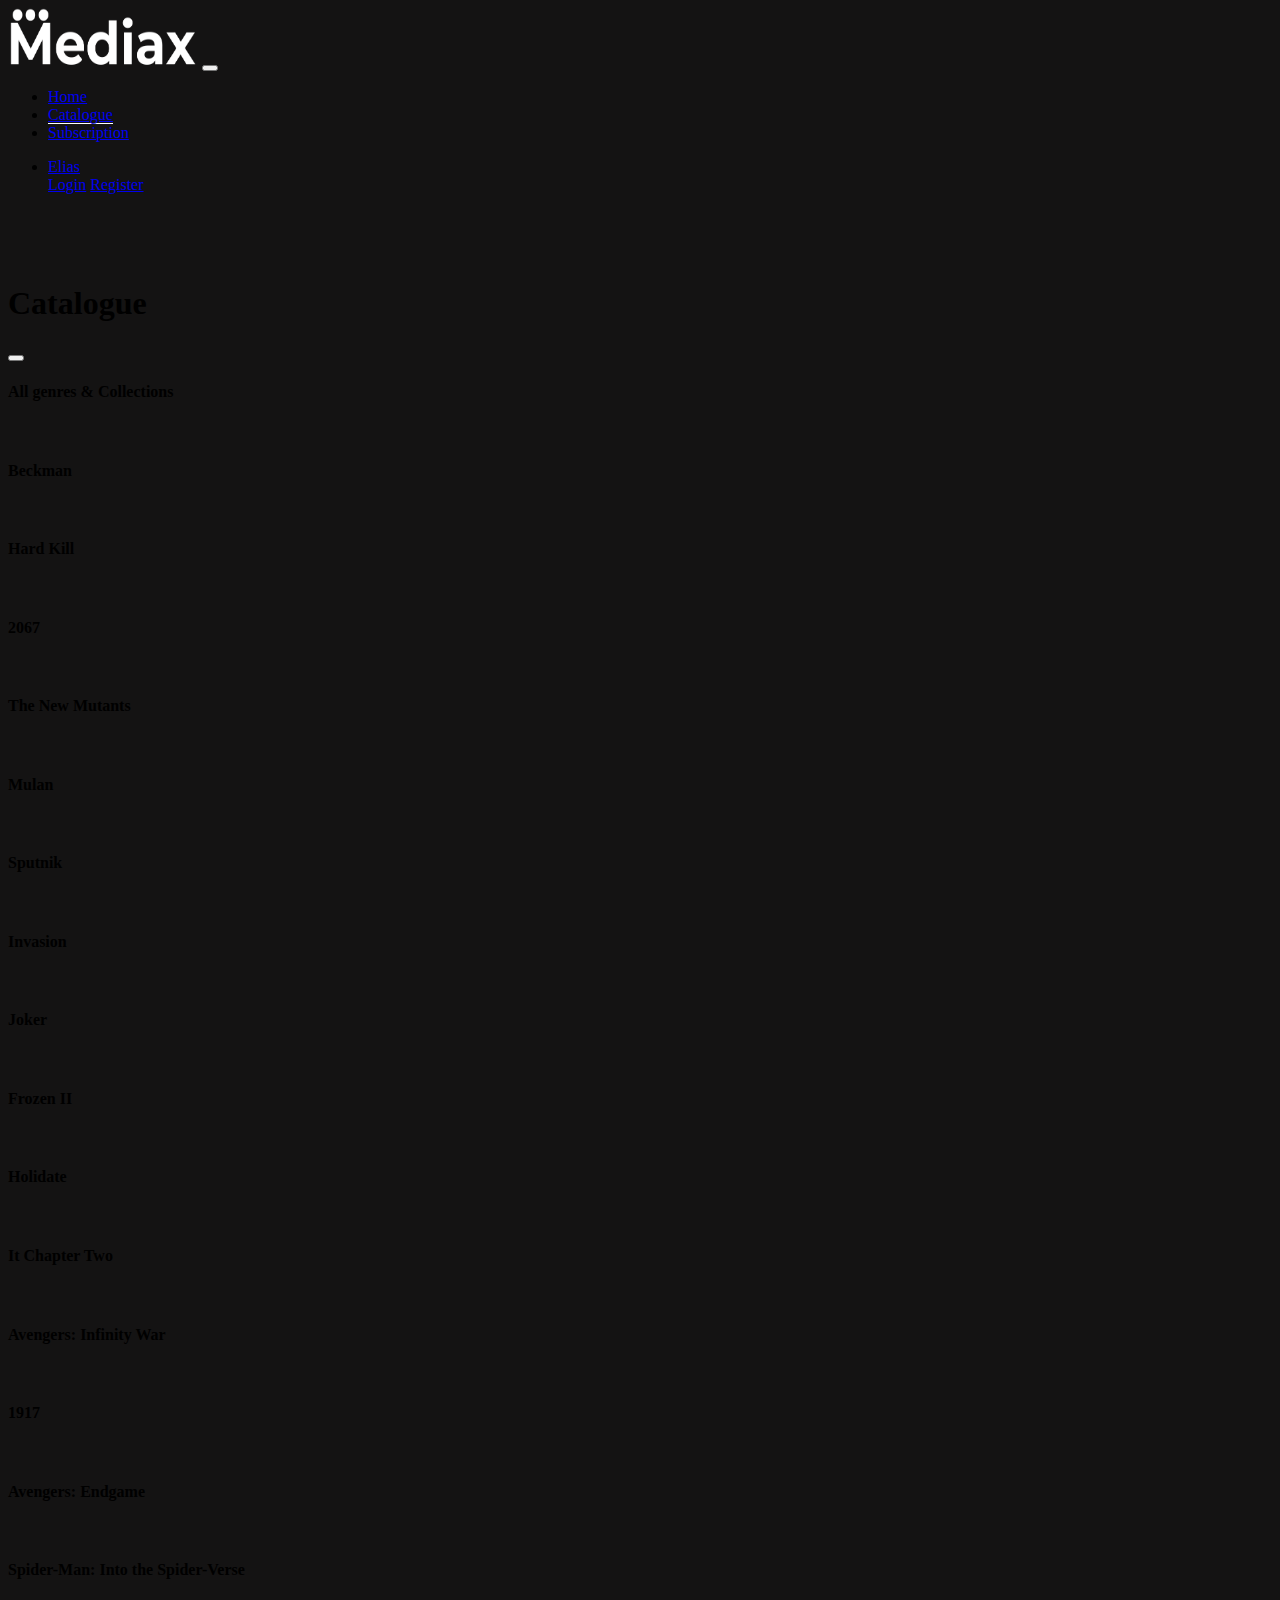
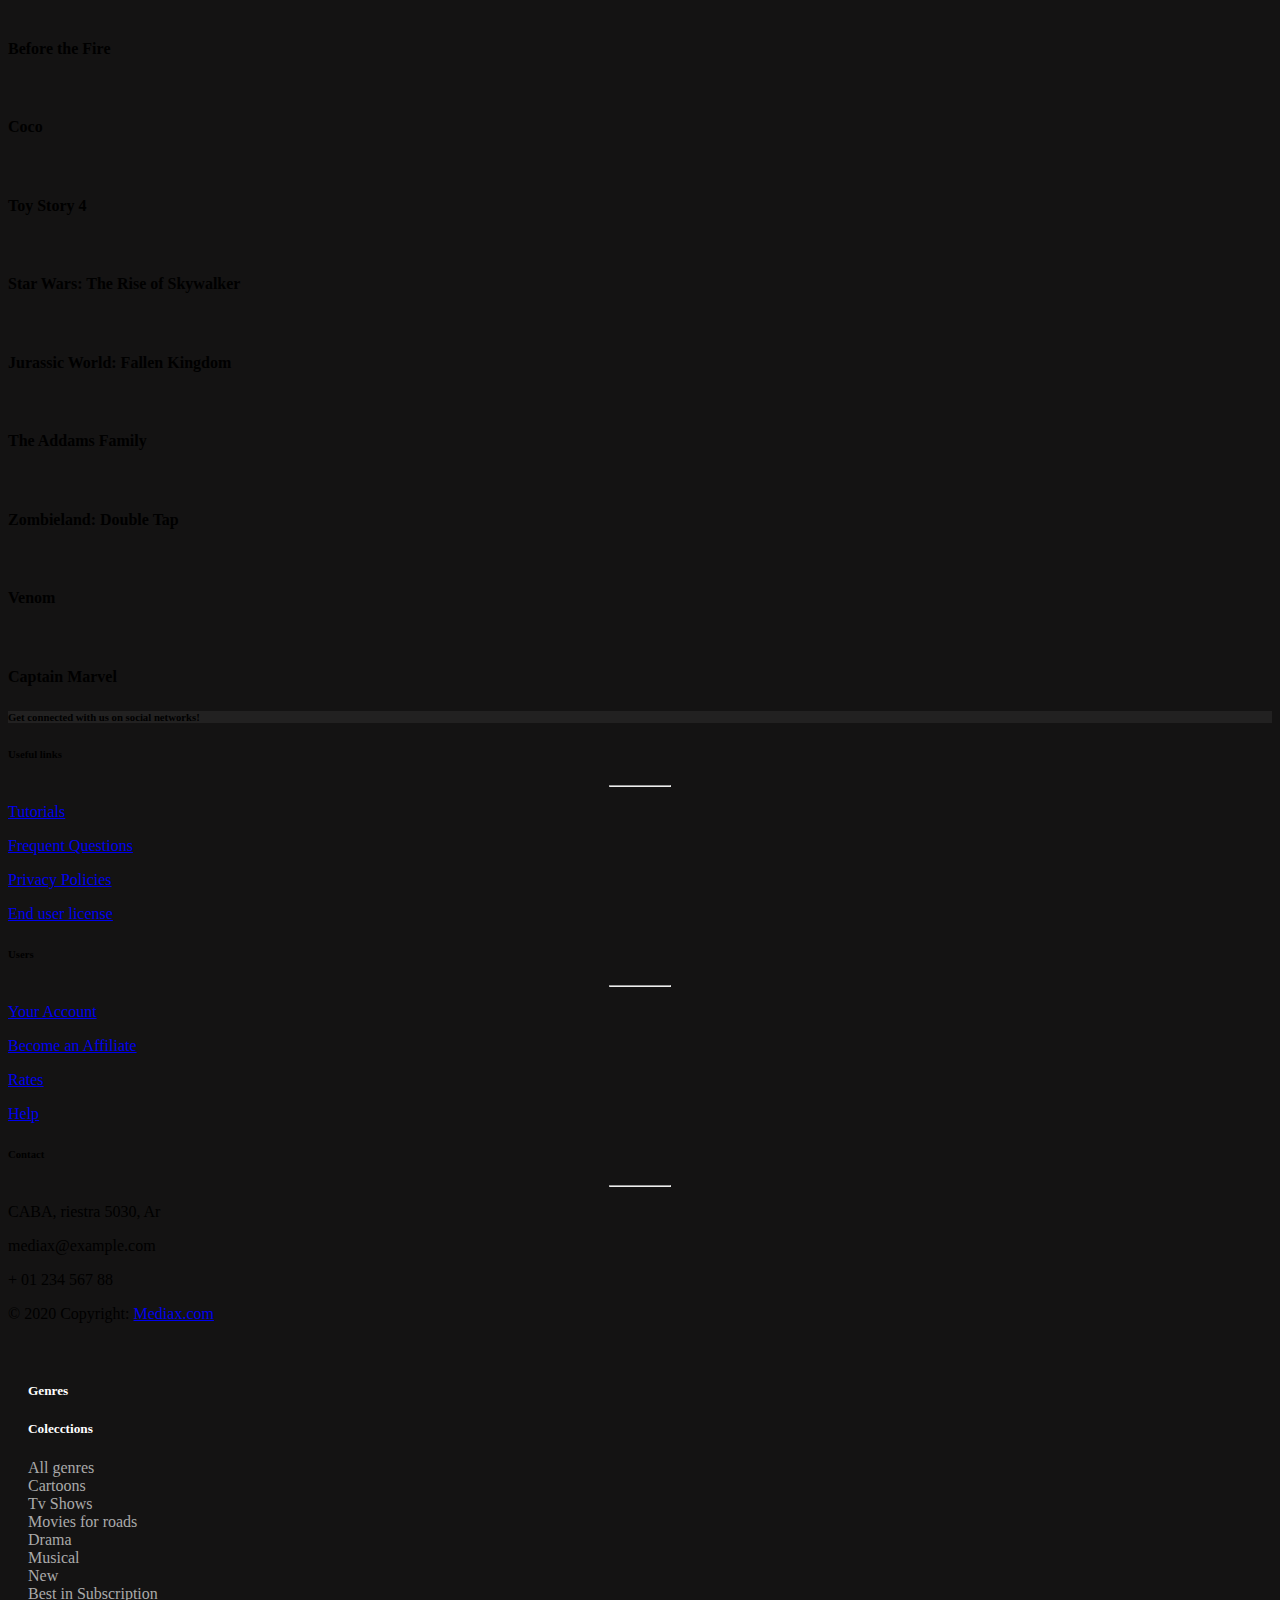
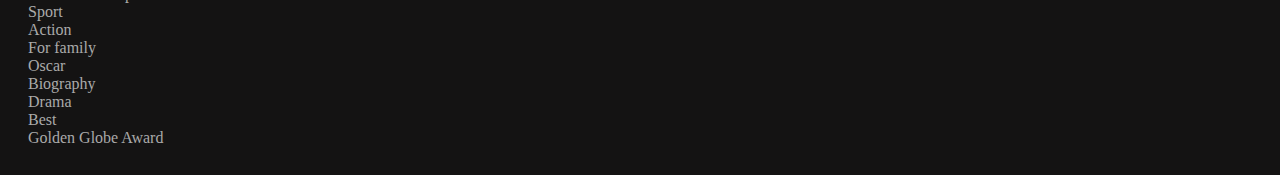
==== pages/catalogue.html @ 776b1a73 "se agrego media querys a catalogue y subscription" ====
<!DOCTYPE html>
<html lang="en">

<head>
    <meta charset="UTF-8">
    <meta name="viewport" content="width=device-width, initial-scale=1.0">
    <!-- Bootstrap CSS -->
    <link rel="stylesheet" href="https://cdn.jsdelivr.net/npm/bootstrap@4.5.3/dist/css/bootstrap.min.css"
        integrity="sha384-TX8t27EcRE3e/ihU7zmQxVncDAy5uIKz4rEkgIXeMed4M0jlfIDPvg6uqKI2xXr2" crossorigin="anonymous">
    <!-- Fonts awesome -->
    <script src="https://kit.fontawesome.com/988e5a86ee.js" crossorigin="anonymous"></script>
    <link rel="stylesheet" href="https://use.fontawesome.com/releases/v5.3.1/css/all.css"
        integrity="sha384-mzrmE5qonljUremFsqc01SB46JvROS7bZs3IO2EmfFsd15uHvIt+Y8vEf7N7fWAU" crossorigin="anonymous">
    <!-- Pushbar CSS -->
    <link rel="stylesheet" href="https://cdn.jsdelivr.net/npm/pushbar.js@1.0.0/src/pushbar.min.css">
    <!-- Mi CSS -->
    <link rel="stylesheet" href="../css/main.css">

    <title>Catalogue</title>
</head>

<body class="body--color">
    <header>
        <div class="container-fluid padding-0">
            <div class="row ">
                <div class="col-12">
                    <nav class="navbar navbar-expand-lg navbar-dark bg-dark nav--color">
                        <a class="navbar-brand" href="#"><img src="../img/Logo_Mediax_new.png" width="190" height="60"
                                class="d-inline-block align-top" alt="" loading="lazy"></a>
                        <button class="navbar-toggler" type="button" data-toggle="collapse"
                            data-target="#navbarSupportedContent" aria-controls="navbarSupportedContent"
                            aria-expanded="false" aria-label="Toggle navigation">
                            <span class="navbar-toggler-icon"></span>
                        </button>

                        <div class="collapse navbar-collapse" id="navbarSupportedContent">
                            <ul class="navbar-nav mr-auto">
                                <li class="nav-item ">
                                    <a class="nav-link" href="../index.html">Home </a>
                                </li>
                                <li class="nav-item active">
                                    <a class="nav-link" href="../pages/catalogue.html">Catalogue</a>
                                </li>
                                <li class="nav-item ">
                                    <a class="nav-link" href="../pages/subscription.html">Subscription</a>
                                </li>
                            </ul>
                            <ul class="navbar-nav mr-right">
                                <li class="nav-item dropdown">
                                    <a class="nav-link dropdown-toggle" href="#" id="navbarDropdown" role="button"
                                        data-toggle="dropdown" aria-haspopup="true" aria-expanded="false">
                                        Elias
                                    </a>
                                    <div class="dropdown-menu" aria-labelledby="navbarDropdown">
                                        <a class="dropdown-item" href="../pages/login.html">Login</a>
                                        <a class="dropdown-item" href="../pages/register.html">Register</a>
                                </li>
                            </ul>
                            <form class="form-inline my-2 my-lg-0 searchBs">
                                <input class="form-control mr-sm-2" type="search" placeholder="Search"
                                    aria-label="Search">
                                <button class="btn btn-outline-success my-2 my-sm-0" type="submit">Search</button>
                            </form>
                            <div class=" mySearchBox">
                                <form action="">
                                    <input type="search">
                                    <i class="fa fa-search"> </i>
                                </form>
                            </div>
                        </div>
                    </nav>
                </div>
            </div>
        </div>
    </header>
    <div class="container-fluid mt-5">
        <div class="row">
            <div class="col-12">
                <h1 class="text-white mb-4 font-weight-bolder">
                    Catalogue
                </h1>
            </div>  
        </div>
        <div class="row mb-2">
            <div class="col-12 ">
                <div class="col-6 d-flex">
                    <div>
                      <button data-pushbar-target="pushbar-menu" class="btn-menu"><i class="fas fa-bars"></i></button>
                    </div>
                    <h4 class="text-white ml-3">All genres & Collections</h4>
                </div>
            </div>
        </div>
        <div class="row ml-4 mr-4">
            <div class="col-12 col-sm-6 col-md-4 col-lg-4 col-xl-2 pl-0 pr-1">
                <div class="card Catalogue__image--BackgroundColor">
                    <img src="https://image.tmdb.org/t/p/original/7WKIOXJa2JjHygE8Yta3uaCv6GC.jpg" class="card-img " alt="">
                    <div class="card-img-overlay d-flex align-content-end flex-wrap text-white font-weight-bolder blackGradient__subcription">
                        <h4 class="card-text">Beckman</h4>
                      </div>
                </div>   
            </div>
            <div class="col-12 col-sm-6 col-md-4 col-lg-4 col-xl-2 pl-0 pr-1">
                <div class="card Catalogue__image--BackgroundColor">
                    <img src="https://image.tmdb.org/t/p/original/86L8wqGMDbwURPni2t7FQ0nDjsH.jpg" class="card-img" alt="">
                    <div class="card-img-overlay d-flex align-content-end flex-wrap text-white font-weight-bolder blackGradient__subcription">
                        <h4 class="card-text">Hard Kill</h4>
                      </div>
                </div>   
            </div>
            <div class="col-12 col-sm-6 col-md-4 col-lg-4 col-xl-2 pl-0 pr-1">
                <div class="card Catalogue__image--BackgroundColor">
                    <img src="https://image.tmdb.org/t/p/original/5UkzNSOK561c2QRy2Zr4AkADzLT.jpg" class="card-img" alt="">
                    <div class="card-img-overlay d-flex align-content-end flex-wrap text-white font-weight-bolder blackGradient__subcription">
                        <h4 class="card-text">2067</h4>
                      </div>
                </div>   
            </div>
            <div class="col-12 col-sm-6 col-md-4 col-lg-4 col-xl-2 pl-0 pr-1">
                <div class="card Catalogue__image--BackgroundColor">
                    <img src="https://image.tmdb.org/t/p/original/2AFZyra0Ddwl2oBDhClvD1qSIL6.jpg" class="card-img" alt="">
                    <div class="card-img-overlay d-flex align-content-end flex-wrap text-white font-weight-bolder blackGradient__subcription">
                        <h4 class="card-text">The New Mutants</h4>
                      </div>
                </div>   
            </div>
            <div class="col-12 col-sm-6 col-md-4 col-lg-4 col-xl-2 pl-0 pr-1">
                <div class="card Catalogue__image--BackgroundColor">
                    <img src="https://image.tmdb.org/t/p/original/zMrk2G3XsnfYKiIp1NEfdtvDyBH.jpg" class="card-img" alt="">
                    <div class="card-img-overlay d-flex align-content-end flex-wrap text-white font-weight-bolder blackGradient__subcription">
                        <h4 class="card-text">Mulan</h4>
                      </div>
                </div>   
            </div>
            <div class="col-12 col-sm-6 col-md-4 col-lg-4 col-xl-2 pl-0 pr-1">
                <div class="card Catalogue__image--BackgroundColor">
                    <img src="https://image.tmdb.org/t/p/original/j9uiJPliO5q6xeBO1Buaeqs2qr0.jpg" class="card-img" alt="">
                    <div class="card-img-overlay d-flex align-content-end flex-wrap text-white font-weight-bolder blackGradient__subcription">
                        <h4 class="card-text">Sputnik</h4>
                      </div>
                </div>   
            </div>  
        </div>
        <div class="row mt-1 ml-4 mr-4">
            <div class="col-12 col-sm-6 col-md-4 col-lg-4 col-xl-2 pl-0 pr-1 ">
                <div class="card Catalogue__image--BackgroundColor">
                    <img src="https://image.tmdb.org/t/p/original/sizHX5VbwlBihaathTQHVGk1jdi.jpg" class="card-img " alt="">
                    <div class="card-img-overlay d-flex align-content-end flex-wrap text-white font-weight-bolder blackGradient__subcription">
                        <h4 class="card-text">Invasion</h4>
                      </div>
                </div>   
            </div>
            <div class="col-12 col-sm-6 col-md-4 col-lg-4 col-xl-2 pl-0 pr-1">
                <div class="card Catalogue__image--BackgroundColor">
                    <img src="https://image.tmdb.org/t/p/original/hw1CwteUFGjcWXwjGhKk8UJpWeA.jpg" class="card-img" alt="">
                    <div class="card-img-overlay d-flex align-content-end flex-wrap text-white font-weight-bolder blackGradient__subcription">
                        <h4 class="card-text">Joker</h4>
                      </div>
                </div>   
            </div>
            <div class="col-12 col-sm-6 col-md-4 col-lg-4 col-xl-2 pl-0 pr-1">
                <div class="card Catalogue__image--BackgroundColor">
                    <img src="https://image.tmdb.org/t/p/original/pNbmSYUtMd542OATplZIdtSWKyz.jpg" class="card-img" alt="">
                    <div class="card-img-overlay d-flex align-content-end flex-wrap text-white font-weight-bolder blackGradient__subcription">
                        <h4 class="card-text">Frozen II</h4>
                      </div>
                </div>   
            </div>
            <div class="col-12 col-sm-6 col-md-4 col-lg-4 col-xl-2 pl-0 pr-1">
                <div class="card Catalogue__image--BackgroundColor">
                    <img src="https://image.tmdb.org/t/p/original/8veOfB9RbSzFki0Rq3IQIGsFfhC.jpg" class="card-img" alt="">
                    <div class="card-img-overlay d-flex align-content-end flex-wrap text-white font-weight-bolder blackGradient__subcription">
                        <h4 class="card-text">Holidate</h4>
                      </div>
                </div>   
            </div>
            <div class="col-12 col-sm-6 col-md-4 col-lg-4 col-xl-2 pl-0 pr-1">
                <div class="card Catalogue__image--BackgroundColor">
                    <img src="https://image.tmdb.org/t/p/original/8moTOzunF7p40oR5XhlDvJckOSW.jpg" class="card-img" alt="">
                    <div class="card-img-overlay d-flex align-content-end flex-wrap text-white font-weight-bolder blackGradient__subcription">
                        <h4 class="card-text">It Chapter Two</h4>
                      </div>
                </div>   
            </div>
            <div class="col-12 col-sm-6 col-md-4 col-lg-4 col-xl-2 pl-0 pr-1">
                <div class="card Catalogue__image--BackgroundColor">
                    <img src="https://image.tmdb.org/t/p/original/lmZFxXgJE3vgrciwuDib0N8CfQo.jpg" class="card-img" alt="">
                    <div class="card-img-overlay d-flex align-content-end flex-wrap text-white font-weight-bolder blackGradient__subcription">
                        <h4 class="card-text">Avengers: Infinity War</h4>
                      </div>
                </div>   
            </div>  
        </div>
        <div class="row mt-1 ml-4 mr-4">
            <div class="col-12 col-sm-6 col-md-4 col-lg-4 col-xl-2 pl-0 pr-1 ">
                <div class="card Catalogue__image--BackgroundColor">
                    <img src="https://image.tmdb.org/t/p/original/2WgieNR1tGHlpJUsolbVzbUbE1O.jpg" class="card-img " alt="">
                    <div class="card-img-overlay d-flex align-content-end flex-wrap text-white font-weight-bolder blackGradient__subcription">
                        <h4 class="card-text">1917</h4>
                      </div>
                </div>   
            </div>
            <div class="col-12 col-sm-6 col-md-4 col-lg-4 col-xl-2 pl-0 pr-1">
                <div class="card Catalogue__image--BackgroundColor">
                    <img src="https://image.tmdb.org/t/p/original/orjiB3oUIsyz60hoEqkiGpy5CeO.jpg" class="card-img" alt="">
                    <div class="card-img-overlay d-flex align-content-end flex-wrap text-white font-weight-bolder blackGradient__subcription">
                        <h4 class="card-text">Avengers: Endgame</h4>
                      </div>
                </div>   
            </div>
            <div class="col-12 col-sm-6 col-md-4 col-lg-4 col-xl-2 pl-0 pr-1">
                <div class="card Catalogue__image--BackgroundColor">
                    <img src="https://image.tmdb.org/t/p/original/aUVCJ0HkcJIBrTJYPnTXta8h9Co.jpg" class="card-img" alt="">
                    <div class="card-img-overlay d-flex align-content-end flex-wrap text-white font-weight-bolder blackGradient__subcription">
                        <h4 class="card-text">Spider-Man: Into the Spider-Verse</h4>
                      </div>
                </div>   
            </div>
            <div class="col-12 col-sm-6 col-md-4 col-lg-4 col-xl-2 pl-0 pr-1">
                <div class="card Catalogue__image--BackgroundColor">
                    <img src="https://image.tmdb.org/t/p/original/rq9kv233eEKnYfe8r5fi8SP5T7e.jpg" class="card-img" alt="">
                    <div class="card-img-overlay d-flex align-content-end flex-wrap text-white font-weight-bolder blackGradient__subcription">
                        <h4 class="card-text">Before the Fire</h4>
                      </div>
                </div>   
            </div>
            <div class="col-12 col-sm-6 col-md-4 col-lg-4 col-xl-2 pl-0 pr-1">
                <div class="card Catalogue__image--BackgroundColor">
                    <img src="https://image.tmdb.org/t/p/original/pDUsu66LTidULuDQWlj3yOquNtL.jpg" class="card-img" alt="">
                    <div class="card-img-overlay d-flex align-content-end flex-wrap text-white font-weight-bolder blackGradient__subcription">
                        <h4 class="card-text">Coco</h4>
                      </div>
                </div>   
            </div>
            <div class="col-12 col-sm-6 col-md-4 col-lg-4 col-xl-2 pl-0 pr-1">
                <div class="card Catalogue__image--BackgroundColor">
                    <img src="https://image.tmdb.org/t/p/original/m67smI1IIMmYzCl9axvKNULVKLr.jpg" class="card-img" alt="">
                    <div class="card-img-overlay d-flex align-content-end flex-wrap text-white font-weight-bolder blackGradient__subcription">
                        <h4 class="card-text">Toy Story 4</h4>
                      </div>
                </div>   
            </div>  
        </div>
        <div class="row mt-1 ml-4 mr-4">
            <div class="col-12 col-sm-6 col-md-4 col-lg-4 col-xl-2 pl-0 pr-1 ">
                <div class="card Catalogue__image--BackgroundColor">
                    <img src="https://image.tmdb.org/t/p/original/jOzrELAzFxtMx2I4uDGHOotdfsS.jpg" class="card-img " alt="">
                    <div class="card-img-overlay d-flex align-content-end flex-wrap text-white font-weight-bolder blackGradient__subcription">
                        <h4 class="card-text">Star Wars: The Rise of Skywalker</h4>
                      </div>
                </div>   
            </div>
            <div class="col-12 col-sm-6 col-md-4 col-lg-4 col-xl-2 pl-0 pr-1">
                <div class="card Catalogue__image--BackgroundColor">
                    <img src="https://image.tmdb.org/t/p/original/3s9O5af2xWKWR5JzP2iJZpZeQQg.jpg" class="card-img" alt="">
                    <div class="card-img-overlay d-flex align-content-end flex-wrap text-white font-weight-bolder blackGradient__subcription">
                        <h4 class="card-text">Jurassic World: Fallen Kingdom</h4>
                      </div>
                </div>   
            </div>
            <div class="col-12 col-sm-6 col-md-4 col-lg-4 col-xl-2 pl-0 pr-1">
                <div class="card Catalogue__image--BackgroundColor">
                    <img src="https://image.tmdb.org/t/p/original/ur4NTeFGZmQ6Hz5uEkAMgPI3WRg.jpg" class="card-img" alt="">
                    <div class="card-img-overlay d-flex align-content-end flex-wrap text-white font-weight-bolder blackGradient__subcription">
                        <h4 class="card-text">The Addams Family</h4>
                      </div>
                </div>   
            </div>
            <div class="col-12 col-sm-6 col-md-4 col-lg-4 col-xl-2 pl-0 pr-1">
                <div class="card Catalogue__image--BackgroundColor">
                    <img src="https://image.tmdb.org/t/p/original/e7tMI0zVKJB2TS74TaBifIZIkCp.jpg" class="card-img" alt="">
                    <div class="card-img-overlay d-flex align-content-end flex-wrap text-white font-weight-bolder blackGradient__subcription">
                        <h4 class="card-text">Zombieland: Double Tap</h4>
                      </div>
                </div>   
            </div>
            <div class="col-12 col-sm-6 col-md-4 col-lg-4 col-xl-2 pl-0 pr-1">
                <div class="card Catalogue__image--BackgroundColor">
                    <img src="https://image.tmdb.org/t/p/original/VuukZLgaCrho2Ar8Scl9HtV3yD.jpg" class="card-img" alt="">
                    <div class="card-img-overlay d-flex align-content-end flex-wrap text-white font-weight-bolder blackGradient__subcription">
                        <h4 class="card-text">Venom</h4>
                      </div>
                </div>   
            </div>
            <div class="col-12 col-sm-6 col-md-4 col-lg-4 col-xl-2 pl-0 pr-1">
                <div class="card Catalogue__image--BackgroundColor">
                    <img src="https://image.tmdb.org/t/p/original/w2PMyoyLU22YvrGK3smVM9fW1jj.jpg" class="card-img" alt="">
                    <div class="card-img-overlay d-flex align-content-end flex-wrap text-white font-weight-bolder blackGradient__subcription">
                        <h4 class="card-text">Captain Marvel</h4>
                      </div>
                </div>   
            </div>  
        </div>   
    </div>

    <!-- Footer -->
  <footer class="page-footer mt-5">

    <div class="footer--backgroundColor">
      <div class="container">

        <!-- Grid row-->
        <div class="row py-4 d-flex align-items-center">

          <!-- Grid column -->
          <div class="col-md-6 col-lg-5 text-center text-md-left mb-4 mb-md-0">
            <h6 class="mb-0 text-white">Get connected with us on social networks!</h6>
          </div>
          <!-- Grid column -->

          <!-- Grid column -->
          <div class="col-md-6 col-lg-7 text-center text-md-right">
            <!-- Facebook -->
            <a class="fb-ic" href="http://www.facebook.com" target="_blank">
              <i class="fab fa-facebook-f mr-4 text-white redSocial__icon--widht"> </i>
            </a>
            <!-- Twitter -->
            <a class="tw-ic " href="#">
              <i class="fab fa-twitter mr-4 text-white redSocial__icon--widht"> </i>
            </a>
            <!-- Google +-->
            <a class="gplus-ic" href="#">
              <i class="fab fa-google-plus-g mr-4 text-white redSocial__icon--widht"> </i>
            </a>
            <!--Linkedin -->
            <a class="li-ic" href="#">
              <i class="fab fa-linkedin-in mr-4 text-white redSocial__icon--widht"> </i>
            </a>
            <!--Instagram-->
            <a class="ins-ic" href="#">
              <i class="fab fa-instagram text-white redSocial__icon--widht"> </i>
            </a>

          </div>
          <!-- Grid column -->

        </div>
        <!-- Grid row-->

      </div>
    </div>

    <!-- Footer Links -->
    <div class="container text-center text-md-left mt-5">

      <!-- Grid row -->
      <div class="row mt-3">

        <!-- Grid column -->
        <div class=" col-4 col-md-2 col-lg-2 col-xl-2 mx-auto mb-4">

          <!-- Links -->
          <h6 class="text-uppercase font-weight-bold text-white">Useful links</h6>
          <hr class="deep-purple accent-2 mb-4 mt-0 d-inline-block mx-auto" style="width: 60px;">
          <p>
            <a class="text-white" href="#!">Tutorials</a>
          </p>
          <p>
            <a class="text-white" href="#!">Frequent Questions</a>
          </p>
          <p>
            <a class="text-white" href="#!">Privacy Policies</a>
          </p>
          <p>
            <a class="text-white" href="#!">End user license</a>
          </p>

        </div>
        <!-- Grid column -->

        <!-- Grid column -->
        <div class=" col-4 col-md-3 col-lg-2 col-xl-2 mx-auto mb-4">

          <!-- Links -->
          <h6 class="text-uppercase font-weight-bold text-white">Users</h6>
          <hr class="deep-purple accent-2 mb-4 mt-0 d-inline-block mx-auto" style="width: 60px;">
          <p>
            <a class="text-white" href="#!">Your Account</a>
          </p>
          <p>
            <a class="text-white" href="#!">Become an Affiliate</a>
          </p>
          <p>
            <a class="text-white" href="#!">Rates</a>
          </p>
          <p>
            <a class="text-white" href="#!">Help</a>
          </p>

        </div>
        <!-- Grid column -->

        <!-- Grid column -->
        <div class=" col-4 col-md-4 col-lg-3 col-xl-3 mx-auto mb-md-0 mb-4">

          <!-- Links -->
          <h6 class="text-uppercase font-weight-bold text-white">Contact</h6>
          <hr class="deep-purple accent-2 mb-4 mt-0 d-inline-block mx-auto" style="width: 60px;">
          <p class="text-white">
            <i class="fas fa-home mr-3 "></i> CABA, riestra 5030, Ar</p>
          <p class="text-white">
            <i class="fas fa-envelope mr-3 "></i> mediax@<br>example.com</p>
          <p class="text-white">
            <i class="fas fa-phone mr-3 "></i> + 01 234 567 88</p>

        </div>
        <!-- Grid column -->

      </div>
      <!-- Grid row -->

    </div>
    <!-- Footer Links -->

    <!-- Copyright -->
    <div class="footer-copyright text-center py-3 text-white">© 2020 Copyright:
      <a href="#"> Mediax.com</a>
    </div>
    <!-- Copyright -->

  </footer>
  <!-- Footer -->


<!-- Pushbar: Menu -->
 <div  data-pushbar-id="pushbar-menu" class=" container pushbar pushbar-menu" data-pushbar-direction="left">
     <div class="row">
         <div class="col-12">
            <div class="btn-cerrar">
                <button data-pushbar-close> <i class="fas fa-times"></i></button>
            </div>
         </div>
     </div>
     <div class="row mt-5">
         <div class="col-6">
             <h5 class="font-weight-bold border-bottom">Genres</h5>
         </div>
         <div class="col-6">
             <h5 class="font-weight-bold border-bottom">Colecctions</h5>
         </div>
     </div>
     <div class="row mt-3">
         <div class="col-3"><a href="#">All genres</a></div>
         <div class="col-3"> <a href="#">Cartoons</a> </div>
         <div class="col-3"><a href="#">Tv Shows</a></div>
         <div class="col-3"><a href="#">Movies for roads</a></div>
     </div>
     <div class="row mt-3">
        <div class="col-3"><a href="#">Drama</a></div>
        <div class="col-3"><a href="#">Musical</a></div>
        <div class="col-3"><a href="#">New</a></div>
        <div class="col-3"><a href="#">Best in Subscription</a></div>
    </div>
    <div class="row mt-3">
        <div class="col-3"><a href="#">Sport</a></div>
        <div class="col-3"><a href="#">Action</a></div>
        <div class="col-3"><a href="#">For family</a></div>
        <div class="col-3"><a href="#">Oscar</a></div>
    </div>
    <div class="row mt-3">
        <div class="col-3"><a href="#"> Biography</a></div>
        <div class="col-3"><a href="#"> Drama</a></div>
        <div class="col-3"><a href="#"> Best</a></div>
        <div class="col-3"><a href="#"> Golden Globe Award</a></div>
    </div>   
    
      
 </div >





    <!-- JS Bootstrap -->
    <script src="https://code.jquery.com/jquery-3.5.1.slim.min.js"
        integrity="sha384-DfXdz2htPH0lsSSs5nCTpuj/zy4C+OGpamoFVy38MVBnE+IbbVYUew+OrCXaRkfj"
        crossorigin="anonymous"></script>
    <script src="https://cdn.jsdelivr.net/npm/bootstrap@4.5.3/dist/js/bootstrap.bundle.min.js"
        integrity="sha384-ho+j7jyWK8fNQe+A12Hb8AhRq26LrZ/JpcUGGOn+Y7RsweNrtN/tE3MoK7ZeZDyx"
        crossorigin="anonymous"></script>

    <!-- Pushbar JS -->
    <script src="https://cdn.jsdelivr.net/npm/pushbar.js@1.0.0/src/pushbar.min.js"></script>
    <script type="text/javascript">
        const pushbar = new Pushbar({
              blur:true,
              overlay:true,
            });
      </script>
</body>

</html>
---- css/main.css ----
.opacity-1 {
  opacity: 0;
}

.opacity-2 {
  opacity: 0.2;
}

.opacity-3 {
  opacity: 0.9;
}

.opacity-4 {
  opacity: 0.8;
}

.blackGradient {
  background-image: -webkit-gradient(linear, left top, left bottom, color-stop(20%, rgba(20, 19, 19, 0)), color-stop(85%, #141313));
  background-image: linear-gradient(180deg, rgba(20, 19, 19, 0) 20%, #141313 85%);
}

.blackGradient__subcription {
  background-image: -webkit-gradient(linear, left top, left bottom, color-stop(50%, rgba(20, 19, 19, 0)), color-stop(95%, #141313));
  background-image: linear-gradient(180deg, rgba(20, 19, 19, 0) 50%, #141313 95%);
}

.marginAuto {
  margin: auto;
}

.body--color {
  background-color: #141313;
  scroll-behavior: smooth;
}

.nav--color {
  background: #141313 !important;
}

.padding-0 {
  padding-right: 0px;
  padding-left: 0px;
}

.show > .nav-link,
.active > .nav-link,
.nav-link.show,
.nav-link.active {
  border-bottom: solid 1px #ffffff;
}

.redSocial__icon--widht {
  font-size: 1.5rem;
}

.searchBs {
  display: none;
}

.mySearchBox {
  display: block;
}

.searchBs {
  display: none;
}

.mySearchBox {
  display: block;
  margin-top: 40px;
}

.mySearchBox form {
  position: relative;
  top: 50%;
  left: 50%;
  -webkit-transform: translate(-50%, -50%);
          transform: translate(-50%, -50%);
  -webkit-transition: all 1s;
  transition: all 1s;
  width: 30px;
  height: 30px;
  -webkit-box-sizing: border-box;
          box-sizing: border-box;
  border-radius: 25px;
  padding: 5px;
}

.mySearchBox form input {
  position: absolute;
  top: 0;
  left: 0;
  width: 100%;
  height: 25px;
  line-height: 30px;
  outline: 0;
  border: 0;
  display: none;
  font-size: 1em;
  border-radius: 20px;
  padding: 0 20px;
}

.fa {
  -webkit-box-sizing: border-box;
          box-sizing: border-box;
  padding: 11px;
  width: 37.8px;
  height: 37.8px;
  position: absolute;
  top: -8px;
  right: -5px;
  border-radius: 50%;
  color: #ffffff;
  text-align: center;
  font-size: 1.2em;
  -webkit-transition: all 1s;
  transition: all 1s;
}

form:hover {
  width: 200px;
  cursor: pointer;
}

form:hover input {
  display: block;
}

form:hover .fa {
  background: #07051a;
  color: white;
  padding: 10px;
}

.buttonWatch {
  background: transparent;
  border: solid 1px;
  border-radius: 1.5em;
  padding: 0.4em 1.87em;
  color: #FFFFFF;
  cursor: pointer;
  -webkit-transition: .3s ease all;
  transition: .3s ease all;
  font-size: 1.12em;
}

.buttonPlay {
  background: #6c31e4;
  border: none;
  border-radius: 1.5em;
  padding: 0.4em 1.87em;
  color: #ffffff;
  cursor: pointer;
  -webkit-transition: 0.3s ease all;
  transition: 0.3s ease all;
  font-size: 1.12em;
}

.containerMovieInfo .buttonInfo {
  background: #bdb8b852;
  border: none;
  border-radius: 1.5em;
  padding: 0.4em 1.87em;
  color: #ffffff;
  cursor: pointer;
  -webkit-transition: 0.3s ease all;
  transition: 0.3s ease all;
  font-size: 1.12em;
}

.buttonPlay:hover,
.containerMovieInfo .buttonInfo:hover,
.buttonWatch:hover {
  background: #ffffff;
  color: #000000;
}

.buttonPlay__link {
  color: #FFFFFF;
}

.buttonPlay__link:hover {
  color: #000000;
  text-decoration: none;
}

.titleMovie--backgroundColor {
  background-image: -webkit-gradient(linear, left bottom, left top, from(#220e36), color-stop(#331353), color-stop(#451673), color-stop(#571993), to(#6b1ab5));
  background-image: linear-gradient(to top, #220e36, #331353, #451673, #571993, #6b1ab5);
}

.titleMovie--height {
  height: auto;
}

.titleMovie__img {
  min-width: 58px;
  width: 58px;
  height: 87px;
  -webkit-box-sizing: border-box;
          box-sizing: border-box;
}

.trailer--height {
  height: 78vh;
}

br {
  display: none;
}

.form__containerLogin--margin {
  margin: auto;
  margin-bottom: 10em;
}

.bg-image {
  background-image: url(/img/fondo_log&reg.jpeg);
  height: 90vh;
  background-size: cover;
}

.register__form {
  width: 35%;
  height: 90%;
  background: rgba(17, 17, 17, 0.959);
  -webkit-box-shadow: 7px 13px 37px #000;
          box-shadow: 7px 13px 37px #000;
}

.register__form a:hover {
  text-decoration: underline;
}

.form__button {
  background: #6e2eef9c;
  color: #ffffff;
}

.form__button:hover {
  background: #ffffff;
  color: #000;
}

.form__controls {
  background: #222121;
  border: 1px solid #6e2eef9c;
}

.w-100 {
  height: 90vh;
}

.carousel__text--align {
  bottom: 25%;
  text-align: start;
}

.carousel__titleMovie {
  font-family: 'Roboto', sans-serif;
  font-weight: 900;
  font-size: 2.8em;
}

.carousel__subtitleMovie {
  font-family: 'Roboto', sans-serif;
  font-weight: normal;
  font-size: 1.5em;
  max-width: 70%;
  margin-bottom: 1em;
}

.carousel__descriptionMovie {
  font-family: 'Roboto', sans-serif;
  font-style: italic;
  font-weight: bold;
  font-size: 1.2em;
  line-height: 1.6em;
  max-width: 60%;
  margin-bottom: 1.25em;
}

.imgCar1 {
  width: 335px;
  height: 200px;
}

.slick-dots li button:before {
  color: #FFFFFF !important;
}

.imgCar2 {
  width: 335px;
  height: 450px;
}

.card {
  background-color: #141313;
}

.Catalogue__image--BackgroundColor {
  background-color: #141313;
}

.pushbar {
  background: #141313;
  color: #ffffff;
  padding: 20px;
  width: 50% !important;
}

.pushbar .btn-cerrar button {
  background: none;
  color: #808080;
  border: none;
  cursor: pointer;
  font-size: 20px;
}

.pushbar-menu a {
  color: #aaaaaa;
  text-decoration: none;
}

.pushbar-menu a:hover {
  color: #ffffff;
}

.footer--backgroundColor {
  background-color: #222121;
}

@media only screen and (max-width: 1366px) {
  .form__input--widht {
    width: 50%;
  }
  .register__container--padding {
    padding-top: 5em;
  }
  .searchBs {
    display: none;
  }
  .mySearchBox {
    display: block;
  }
  br {
    display: none;
  }
  .w-100 {
    height: 85vh;
  }
  .carousel__text--align {
    bottom: 20%;
  }
  .buttonPlay {
    padding: 0.4em 2em;
  }
  .containerMovieInfo .buttonInfo {
    padding: 0.4em 2em;
  }
  .imgCar1 {
    width: 100%;
    height: 150px;
  }
  .imgCar2 {
    width: 100%;
    height: 400px;
  }
  .register__form {
    width: 35%;
    height: 85%;
  }
}

@media only screen and (max-width: 1024px) {
  .register__form {
    width: 60%;
    margin: auto;
  }
}

@media only screen and (max-width: 768px) {
  .form__input--widht {
    width: 50%;
  }
  .form__container--padding {
    padding-top: 5em;
  }
  .searchBs {
    display: block;
  }
  .mySearchBox {
    display: none;
  }
  br {
    display: none;
  }
  .w-100 {
    height: 66vh;
  }
  .carousel__text--align {
    bottom: 15%;
  }
  .carousel__subtitleMovie {
    font-size: 0.8em;
    margin-bottom: 0.5em;
  }
  .carousel__titleMovie {
    font-weight: 900;
    font-size: 2em;
    margin-bottom: 0.2rem;
  }
  .carousel__descriptionMovie {
    font-size: 0.8em;
    line-height: 1em;
    max-width: 70%;
    margin-bottom: 1.25em;
  }
  .buttonPlay {
    padding: 0.4em 2em;
  }
  .containerMovieInfo .buttonInfo {
    padding: 0.4em 2em;
  }
  .imgCar1 {
    width: 100%;
    height: 120px;
  }
  .imgCar2 {
    width: 100%;
    height: 400px;
  }
  h4 {
    font-size: 1.2rem;
  }
  .register__form {
    width: 90%;
    height: 85%;
    margin: auto;
  }
}

@media only screen and (max-width: 600px) {
  .form__input--widht {
    width: 100%;
  }
  .form__container--padding {
    padding-top: 5em;
  }
  .searchBs {
    display: block;
  }
  .mySearchBox {
    display: none;
  }
  br {
    display: none;
  }
  .w-100 {
    height: 60vh;
  }
  .carousel__text--align {
    bottom: 25%;
  }
  .d-none {
    display: block !important;
  }
  .carousel__titleMovie {
    font-weight: 900;
    font-size: 1.7em;
    margin-bottom: 0.2rem;
  }
  .buttonPlay {
    padding: 0.2em 2em;
  }
  .containerMovieInfo .buttonInfo {
    padding: 0.2em 2em;
  }
  .imgCar1 {
    width: 100%;
    height: 120px;
  }
  .imgCar2 {
    width: 100%;
    height: 400px;
  }
  h4 {
    font-size: 1.2rem;
  }
}

@media only screen and (max-width: 450px) {
  .searchBs {
    display: block;
  }
  .mySearchBox {
    display: none;
  }
  .w-100 {
    height: 52vh;
  }
  .carousel__text--align {
    bottom: 10%;
  }
  .buttonPlay {
    padding: 0.2em 1em;
    font-size: 0.9em;
  }
  .containerMovieInfo .buttonInfo {
    padding: 0.2em 2em;
    font-size: 0.9em;
  }
  .carousel__titleMovie {
    font-size: 1em;
  }
  .carousel__subtitleMovie {
    font-size: 0.6em;
  }
  .carousel__descriptionMovie {
    font-size: 0.6em;
    line-height: 1.1em;
  }
  .imgCar1 {
    width: 100%;
    height: 90px;
  }
  .imgCar2 {
    width: 100%;
    height: 300px;
  }
  .card-title {
    margin-bottom: 0rem;
    font-size: 1.5rem;
  }
  br {
    display: block;
  }
  h4 {
    font-size: 0.9rem;
  }
}

@media only screen and (max-width: 320px) {
  .w-100 {
    height: 45vh;
  }
  .imgCar1 {
    width: 100%;
    height: 90px;
  }
  .imgCar2 {
    width: 100%;
    height: 300px;
  }
  br {
    display: block;
  }
  h4 {
    font-size: 0.9rem;
  }
  .register__form {
    width: 100%;
    height: 85%;
  }
  .navbar {
    padding: 0;
  }
}
/*# sourceMappingURL=main.css.map */
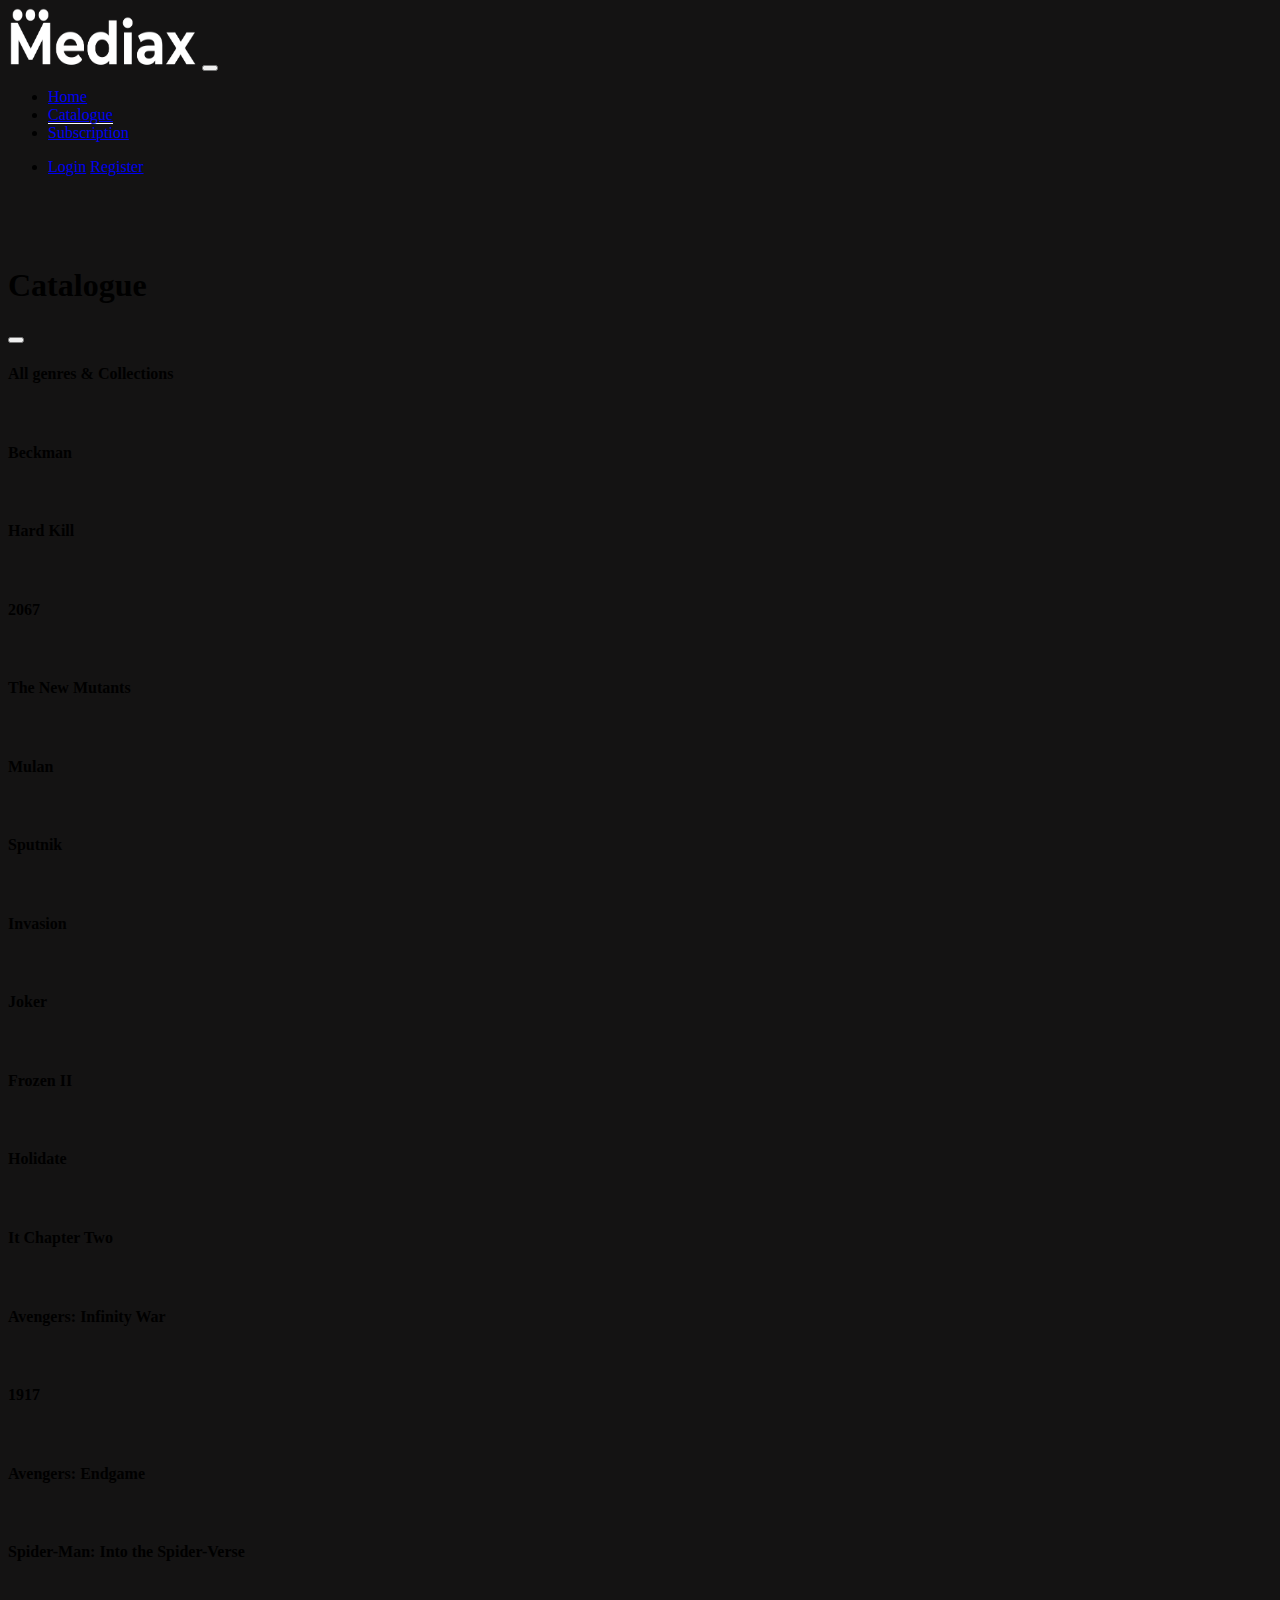
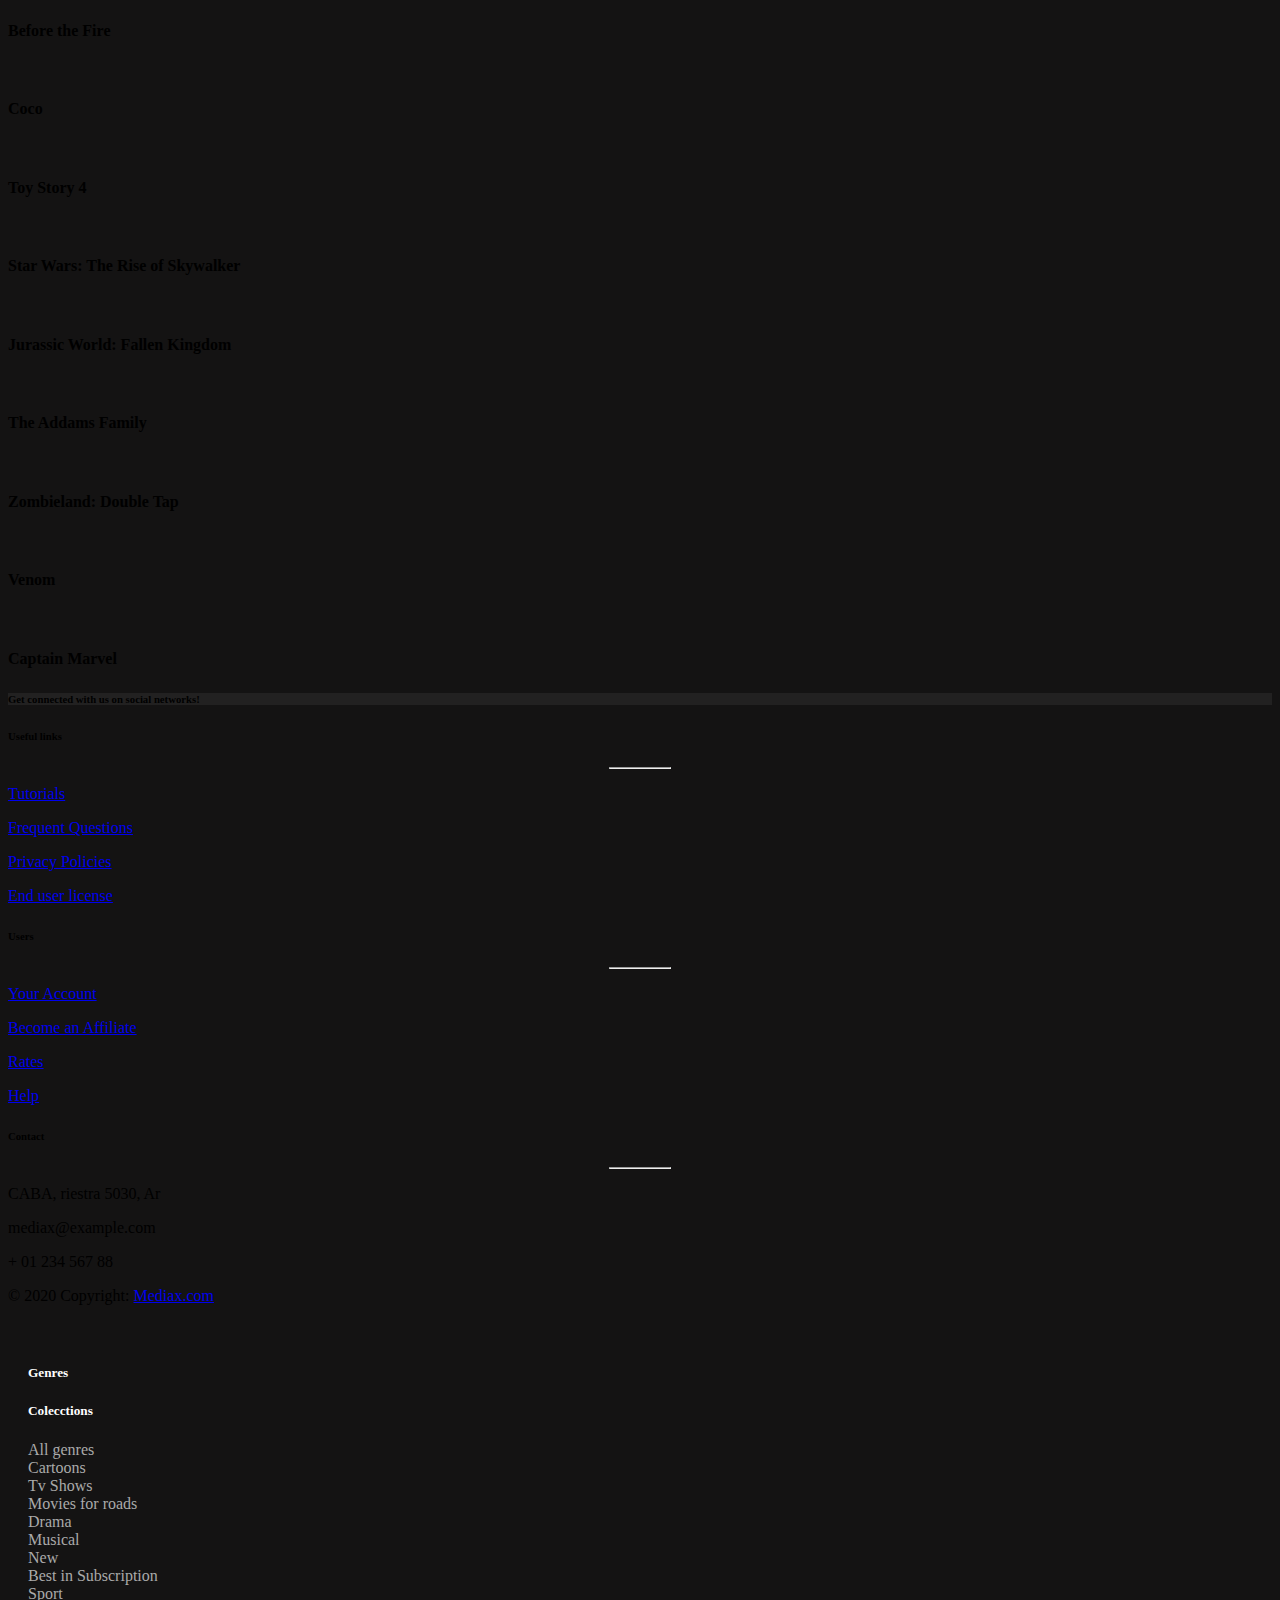
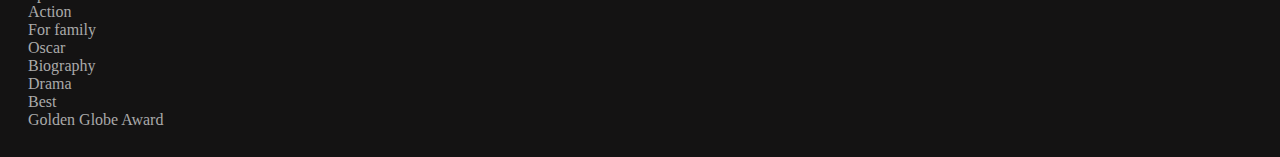
==== commit 209f60b7: "se agrego icono avatar usuario" ====
--- a/pages/catalogue.html
+++ b/pages/catalogue.html
@@ -4,9 +4,12 @@
 <head>
     <meta charset="UTF-8">
     <meta name="viewport" content="width=device-width, initial-scale=1.0">
+    <link rel="shortcut icon" href="../img/icono.ico" type="image/x-icon">
+    <!-- SEO Meta Tags -->
+    <meta name="keywords" content="Mediax, streaming, video, on-demand, trailer, movies, catalogue">
+    <meta name="description" content="Catalog of movies and series available on mediax">
     <!-- Bootstrap CSS -->
-    <link rel="stylesheet" href="https://cdn.jsdelivr.net/npm/bootstrap@4.5.3/dist/css/bootstrap.min.css"
-        integrity="sha384-TX8t27EcRE3e/ihU7zmQxVncDAy5uIKz4rEkgIXeMed4M0jlfIDPvg6uqKI2xXr2" crossorigin="anonymous">
+    <link rel="stylesheet" href="https://stackpath.bootstrapcdn.com/bootstrap/4.1.3/css/bootstrap.min.css" integrity="sha384-MCw98/SFnGE8fJT3GXwEOngsV7Zt27NXFoaoApmYm81iuXoPkFOJwJ8ERdknLPMO" crossorigin="anonymous">
     <!-- Fonts awesome -->
     <script src="https://kit.fontawesome.com/988e5a86ee.js" crossorigin="anonymous"></script>
     <link rel="stylesheet" href="https://use.fontawesome.com/releases/v5.3.1/css/all.css"
@@ -21,7 +24,7 @@
 
 <body class="body--color">
     <header>
-        <div class="container-fluid padding-0">
+        <div class="container-fluid p-0">
             <div class="row ">
                 <div class="col-12">
                     <nav class="navbar navbar-expand-lg navbar-dark bg-dark nav--color">
@@ -49,7 +52,7 @@
                                 <li class="nav-item dropdown">
                                     <a class="nav-link dropdown-toggle" href="#" id="navbarDropdown" role="button"
                                         data-toggle="dropdown" aria-haspopup="true" aria-expanded="false">
-                                        Elias
+                                        <i class="fas fa-user-circle fa-2x"></i>
                                     </a>
                                     <div class="dropdown-menu" aria-labelledby="navbarDropdown">
                                         <a class="dropdown-item" href="../pages/login.html">Login</a>
@@ -91,16 +94,16 @@
                 </div>
             </div>
         </div>
-        <div class="row ml-4 mr-4">
-            <div class="col-12 col-sm-6 col-md-4 col-lg-4 col-xl-2 pl-0 pr-1">
-                <div class="card Catalogue__image--BackgroundColor">
-                    <img src="https://image.tmdb.org/t/p/original/7WKIOXJa2JjHygE8Yta3uaCv6GC.jpg" class="card-img " alt="">
+        <div class="row ml-4 mr-4 ">
+            <div class="col-12 col-sm-6 col-md-4 col-lg-4 col-xl-2 pl-0 pr-1 img-hover">
+                <div class="card Catalogue__image--BackgroundColor">
+                    <img src="https://image.tmdb.org/t/p/original/7WKIOXJa2JjHygE8Yta3uaCv6GC.jpg" class="card-img" alt="">
                     <div class="card-img-overlay d-flex align-content-end flex-wrap text-white font-weight-bolder blackGradient__subcription">
                         <h4 class="card-text">Beckman</h4>
                       </div>
                 </div>   
             </div>
-            <div class="col-12 col-sm-6 col-md-4 col-lg-4 col-xl-2 pl-0 pr-1">
+            <div class="col-12 col-sm-6 col-md-4 col-lg-4 col-xl-2 pl-0 pr-1 img-hover">
                 <div class="card Catalogue__image--BackgroundColor">
                     <img src="https://image.tmdb.org/t/p/original/86L8wqGMDbwURPni2t7FQ0nDjsH.jpg" class="card-img" alt="">
                     <div class="card-img-overlay d-flex align-content-end flex-wrap text-white font-weight-bolder blackGradient__subcription">
@@ -108,7 +111,7 @@
                       </div>
                 </div>   
             </div>
-            <div class="col-12 col-sm-6 col-md-4 col-lg-4 col-xl-2 pl-0 pr-1">
+            <div class="col-12 col-sm-6 col-md-4 col-lg-4 col-xl-2 pl-0 pr-1 img-hover">
                 <div class="card Catalogue__image--BackgroundColor">
                     <img src="https://image.tmdb.org/t/p/original/5UkzNSOK561c2QRy2Zr4AkADzLT.jpg" class="card-img" alt="">
                     <div class="card-img-overlay d-flex align-content-end flex-wrap text-white font-weight-bolder blackGradient__subcription">
@@ -116,7 +119,7 @@
                       </div>
                 </div>   
             </div>
-            <div class="col-12 col-sm-6 col-md-4 col-lg-4 col-xl-2 pl-0 pr-1">
+            <div class="col-12 col-sm-6 col-md-4 col-lg-4 col-xl-2 pl-0 pr-1 img-hover">
                 <div class="card Catalogue__image--BackgroundColor">
                     <img src="https://image.tmdb.org/t/p/original/2AFZyra0Ddwl2oBDhClvD1qSIL6.jpg" class="card-img" alt="">
                     <div class="card-img-overlay d-flex align-content-end flex-wrap text-white font-weight-bolder blackGradient__subcription">
@@ -124,7 +127,7 @@
                       </div>
                 </div>   
             </div>
-            <div class="col-12 col-sm-6 col-md-4 col-lg-4 col-xl-2 pl-0 pr-1">
+            <div class="col-12 col-sm-6 col-md-4 col-lg-4 col-xl-2 pl-0 pr-1 img-hover">
                 <div class="card Catalogue__image--BackgroundColor">
                     <img src="https://image.tmdb.org/t/p/original/zMrk2G3XsnfYKiIp1NEfdtvDyBH.jpg" class="card-img" alt="">
                     <div class="card-img-overlay d-flex align-content-end flex-wrap text-white font-weight-bolder blackGradient__subcription">
@@ -132,7 +135,7 @@
                       </div>
                 </div>   
             </div>
-            <div class="col-12 col-sm-6 col-md-4 col-lg-4 col-xl-2 pl-0 pr-1">
+            <div class="col-12 col-sm-6 col-md-4 col-lg-4 col-xl-2 pl-0 pr-1 img-hover">
                 <div class="card Catalogue__image--BackgroundColor">
                     <img src="https://image.tmdb.org/t/p/original/j9uiJPliO5q6xeBO1Buaeqs2qr0.jpg" class="card-img" alt="">
                     <div class="card-img-overlay d-flex align-content-end flex-wrap text-white font-weight-bolder blackGradient__subcription">
@@ -142,7 +145,7 @@
             </div>  
         </div>
         <div class="row mt-1 ml-4 mr-4">
-            <div class="col-12 col-sm-6 col-md-4 col-lg-4 col-xl-2 pl-0 pr-1 ">
+            <div class="col-12 col-sm-6 col-md-4 col-lg-4 col-xl-2 pl-0 pr-1 img-hover ">
                 <div class="card Catalogue__image--BackgroundColor">
                     <img src="https://image.tmdb.org/t/p/original/sizHX5VbwlBihaathTQHVGk1jdi.jpg" class="card-img " alt="">
                     <div class="card-img-overlay d-flex align-content-end flex-wrap text-white font-weight-bolder blackGradient__subcription">
@@ -150,7 +153,7 @@
                       </div>
                 </div>   
             </div>
-            <div class="col-12 col-sm-6 col-md-4 col-lg-4 col-xl-2 pl-0 pr-1">
+            <div class="col-12 col-sm-6 col-md-4 col-lg-4 col-xl-2 pl-0 pr-1 img-hover">
                 <div class="card Catalogue__image--BackgroundColor">
                     <img src="https://image.tmdb.org/t/p/original/hw1CwteUFGjcWXwjGhKk8UJpWeA.jpg" class="card-img" alt="">
                     <div class="card-img-overlay d-flex align-content-end flex-wrap text-white font-weight-bolder blackGradient__subcription">
@@ -158,7 +161,7 @@
                       </div>
                 </div>   
             </div>
-            <div class="col-12 col-sm-6 col-md-4 col-lg-4 col-xl-2 pl-0 pr-1">
+            <div class="col-12 col-sm-6 col-md-4 col-lg-4 col-xl-2 pl-0 pr-1 img-hover">
                 <div class="card Catalogue__image--BackgroundColor">
                     <img src="https://image.tmdb.org/t/p/original/pNbmSYUtMd542OATplZIdtSWKyz.jpg" class="card-img" alt="">
                     <div class="card-img-overlay d-flex align-content-end flex-wrap text-white font-weight-bolder blackGradient__subcription">
@@ -166,7 +169,7 @@
                       </div>
                 </div>   
             </div>
-            <div class="col-12 col-sm-6 col-md-4 col-lg-4 col-xl-2 pl-0 pr-1">
+            <div class="col-12 col-sm-6 col-md-4 col-lg-4 col-xl-2 pl-0 pr-1 img-hover">
                 <div class="card Catalogue__image--BackgroundColor">
                     <img src="https://image.tmdb.org/t/p/original/8veOfB9RbSzFki0Rq3IQIGsFfhC.jpg" class="card-img" alt="">
                     <div class="card-img-overlay d-flex align-content-end flex-wrap text-white font-weight-bolder blackGradient__subcription">
@@ -174,7 +177,7 @@
                       </div>
                 </div>   
             </div>
-            <div class="col-12 col-sm-6 col-md-4 col-lg-4 col-xl-2 pl-0 pr-1">
+            <div class="col-12 col-sm-6 col-md-4 col-lg-4 col-xl-2 pl-0 pr-1 img-hover">
                 <div class="card Catalogue__image--BackgroundColor">
                     <img src="https://image.tmdb.org/t/p/original/8moTOzunF7p40oR5XhlDvJckOSW.jpg" class="card-img" alt="">
                     <div class="card-img-overlay d-flex align-content-end flex-wrap text-white font-weight-bolder blackGradient__subcription">
@@ -182,7 +185,7 @@
                       </div>
                 </div>   
             </div>
-            <div class="col-12 col-sm-6 col-md-4 col-lg-4 col-xl-2 pl-0 pr-1">
+            <div class="col-12 col-sm-6 col-md-4 col-lg-4 col-xl-2 pl-0 pr-1 img-hover">
                 <div class="card Catalogue__image--BackgroundColor">
                     <img src="https://image.tmdb.org/t/p/original/lmZFxXgJE3vgrciwuDib0N8CfQo.jpg" class="card-img" alt="">
                     <div class="card-img-overlay d-flex align-content-end flex-wrap text-white font-weight-bolder blackGradient__subcription">
@@ -192,7 +195,7 @@
             </div>  
         </div>
         <div class="row mt-1 ml-4 mr-4">
-            <div class="col-12 col-sm-6 col-md-4 col-lg-4 col-xl-2 pl-0 pr-1 ">
+            <div class="col-12 col-sm-6 col-md-4 col-lg-4 col-xl-2 pl-0 pr-1 img-hover ">
                 <div class="card Catalogue__image--BackgroundColor">
                     <img src="https://image.tmdb.org/t/p/original/2WgieNR1tGHlpJUsolbVzbUbE1O.jpg" class="card-img " alt="">
                     <div class="card-img-overlay d-flex align-content-end flex-wrap text-white font-weight-bolder blackGradient__subcription">
@@ -200,7 +203,7 @@
                       </div>
                 </div>   
             </div>
-            <div class="col-12 col-sm-6 col-md-4 col-lg-4 col-xl-2 pl-0 pr-1">
+            <div class="col-12 col-sm-6 col-md-4 col-lg-4 col-xl-2 pl-0 pr-1 img-hover">
                 <div class="card Catalogue__image--BackgroundColor">
                     <img src="https://image.tmdb.org/t/p/original/orjiB3oUIsyz60hoEqkiGpy5CeO.jpg" class="card-img" alt="">
                     <div class="card-img-overlay d-flex align-content-end flex-wrap text-white font-weight-bolder blackGradient__subcription">
@@ -208,7 +211,7 @@
                       </div>
                 </div>   
             </div>
-            <div class="col-12 col-sm-6 col-md-4 col-lg-4 col-xl-2 pl-0 pr-1">
+            <div class="col-12 col-sm-6 col-md-4 col-lg-4 col-xl-2 pl-0 pr-1 img-hover">
                 <div class="card Catalogue__image--BackgroundColor">
                     <img src="https://image.tmdb.org/t/p/original/aUVCJ0HkcJIBrTJYPnTXta8h9Co.jpg" class="card-img" alt="">
                     <div class="card-img-overlay d-flex align-content-end flex-wrap text-white font-weight-bolder blackGradient__subcription">
@@ -216,7 +219,7 @@
                       </div>
                 </div>   
             </div>
-            <div class="col-12 col-sm-6 col-md-4 col-lg-4 col-xl-2 pl-0 pr-1">
+            <div class="col-12 col-sm-6 col-md-4 col-lg-4 col-xl-2 pl-0 pr-1 img-hover">
                 <div class="card Catalogue__image--BackgroundColor">
                     <img src="https://image.tmdb.org/t/p/original/rq9kv233eEKnYfe8r5fi8SP5T7e.jpg" class="card-img" alt="">
                     <div class="card-img-overlay d-flex align-content-end flex-wrap text-white font-weight-bolder blackGradient__subcription">
@@ -224,7 +227,7 @@
                       </div>
                 </div>   
             </div>
-            <div class="col-12 col-sm-6 col-md-4 col-lg-4 col-xl-2 pl-0 pr-1">
+            <div class="col-12 col-sm-6 col-md-4 col-lg-4 col-xl-2 pl-0 pr-1 img-hover">
                 <div class="card Catalogue__image--BackgroundColor">
                     <img src="https://image.tmdb.org/t/p/original/pDUsu66LTidULuDQWlj3yOquNtL.jpg" class="card-img" alt="">
                     <div class="card-img-overlay d-flex align-content-end flex-wrap text-white font-weight-bolder blackGradient__subcription">
@@ -232,7 +235,7 @@
                       </div>
                 </div>   
             </div>
-            <div class="col-12 col-sm-6 col-md-4 col-lg-4 col-xl-2 pl-0 pr-1">
+            <div class="col-12 col-sm-6 col-md-4 col-lg-4 col-xl-2 pl-0 pr-1 img-hover">
                 <div class="card Catalogue__image--BackgroundColor">
                     <img src="https://image.tmdb.org/t/p/original/m67smI1IIMmYzCl9axvKNULVKLr.jpg" class="card-img" alt="">
                     <div class="card-img-overlay d-flex align-content-end flex-wrap text-white font-weight-bolder blackGradient__subcription">
@@ -242,7 +245,7 @@
             </div>  
         </div>
         <div class="row mt-1 ml-4 mr-4">
-            <div class="col-12 col-sm-6 col-md-4 col-lg-4 col-xl-2 pl-0 pr-1 ">
+            <div class="col-12 col-sm-6 col-md-4 col-lg-4 col-xl-2 pl-0 pr-1 img-hover ">
                 <div class="card Catalogue__image--BackgroundColor">
                     <img src="https://image.tmdb.org/t/p/original/jOzrELAzFxtMx2I4uDGHOotdfsS.jpg" class="card-img " alt="">
                     <div class="card-img-overlay d-flex align-content-end flex-wrap text-white font-weight-bolder blackGradient__subcription">
@@ -250,7 +253,7 @@
                       </div>
                 </div>   
             </div>
-            <div class="col-12 col-sm-6 col-md-4 col-lg-4 col-xl-2 pl-0 pr-1">
+            <div class="col-12 col-sm-6 col-md-4 col-lg-4 col-xl-2 pl-0 pr-1 img-hover">
                 <div class="card Catalogue__image--BackgroundColor">
                     <img src="https://image.tmdb.org/t/p/original/3s9O5af2xWKWR5JzP2iJZpZeQQg.jpg" class="card-img" alt="">
                     <div class="card-img-overlay d-flex align-content-end flex-wrap text-white font-weight-bolder blackGradient__subcription">
@@ -258,7 +261,7 @@
                       </div>
                 </div>   
             </div>
-            <div class="col-12 col-sm-6 col-md-4 col-lg-4 col-xl-2 pl-0 pr-1">
+            <div class="col-12 col-sm-6 col-md-4 col-lg-4 col-xl-2 pl-0 pr-1 img-hover">
                 <div class="card Catalogue__image--BackgroundColor">
                     <img src="https://image.tmdb.org/t/p/original/ur4NTeFGZmQ6Hz5uEkAMgPI3WRg.jpg" class="card-img" alt="">
                     <div class="card-img-overlay d-flex align-content-end flex-wrap text-white font-weight-bolder blackGradient__subcription">
@@ -266,7 +269,7 @@
                       </div>
                 </div>   
             </div>
-            <div class="col-12 col-sm-6 col-md-4 col-lg-4 col-xl-2 pl-0 pr-1">
+            <div class="col-12 col-sm-6 col-md-4 col-lg-4 col-xl-2 pl-0 pr-1 img-hover">
                 <div class="card Catalogue__image--BackgroundColor">
                     <img src="https://image.tmdb.org/t/p/original/e7tMI0zVKJB2TS74TaBifIZIkCp.jpg" class="card-img" alt="">
                     <div class="card-img-overlay d-flex align-content-end flex-wrap text-white font-weight-bolder blackGradient__subcription">
@@ -274,7 +277,7 @@
                       </div>
                 </div>   
             </div>
-            <div class="col-12 col-sm-6 col-md-4 col-lg-4 col-xl-2 pl-0 pr-1">
+            <div class="col-12 col-sm-6 col-md-4 col-lg-4 col-xl-2 pl-0 pr-1 img-hover">
                 <div class="card Catalogue__image--BackgroundColor">
                     <img src="https://image.tmdb.org/t/p/original/VuukZLgaCrho2Ar8Scl9HtV3yD.jpg" class="card-img" alt="">
                     <div class="card-img-overlay d-flex align-content-end flex-wrap text-white font-weight-bolder blackGradient__subcription">
@@ -282,7 +285,7 @@
                       </div>
                 </div>   
             </div>
-            <div class="col-12 col-sm-6 col-md-4 col-lg-4 col-xl-2 pl-0 pr-1">
+            <div class="col-12 col-sm-6 col-md-4 col-lg-4 col-xl-2 pl-0 pr-1 img-hover">
                 <div class="card Catalogue__image--BackgroundColor">
                     <img src="https://image.tmdb.org/t/p/original/w2PMyoyLU22YvrGK3smVM9fW1jj.jpg" class="card-img" alt="">
                     <div class="card-img-overlay d-flex align-content-end flex-wrap text-white font-weight-bolder blackGradient__subcription">
@@ -310,27 +313,22 @@
 
           <!-- Grid column -->
           <div class="col-md-6 col-lg-7 text-center text-md-right">
+            <!--Linkedin -->
+            <a class="li-ic" href="https://www.linkedin.com/in/leandro-elias-rodriguez-464a7bb0/" target="_blank">
+              <i class="fab fa-linkedin-in mr-4 text-white redSocial__icon--widht"> </i>
+            </a>
+            <!--Github-->
+            <a class="git-ic mr-4" href="https://github.com/RodriguezElias" target="_blank">
+              <i class="fab fa-github text-white redSocial__icon--widht"> </i>
+            </a>
             <!-- Facebook -->
-            <a class="fb-ic" href="http://www.facebook.com" target="_blank">
+            <a class="fb-ic" href="#!">
               <i class="fab fa-facebook-f mr-4 text-white redSocial__icon--widht"> </i>
             </a>
             <!-- Twitter -->
-            <a class="tw-ic " href="#">
+            <a class="tw-ic " href="#!">
               <i class="fab fa-twitter mr-4 text-white redSocial__icon--widht"> </i>
             </a>
-            <!-- Google +-->
-            <a class="gplus-ic" href="#">
-              <i class="fab fa-google-plus-g mr-4 text-white redSocial__icon--widht"> </i>
-            </a>
-            <!--Linkedin -->
-            <a class="li-ic" href="#">
-              <i class="fab fa-linkedin-in mr-4 text-white redSocial__icon--widht"> </i>
-            </a>
-            <!--Instagram-->
-            <a class="ins-ic" href="#">
-              <i class="fab fa-instagram text-white redSocial__icon--widht"> </i>
-            </a>
-
           </div>
           <!-- Grid column -->
 
@@ -472,12 +470,9 @@
 
 
     <!-- JS Bootstrap -->
-    <script src="https://code.jquery.com/jquery-3.5.1.slim.min.js"
-        integrity="sha384-DfXdz2htPH0lsSSs5nCTpuj/zy4C+OGpamoFVy38MVBnE+IbbVYUew+OrCXaRkfj"
-        crossorigin="anonymous"></script>
-    <script src="https://cdn.jsdelivr.net/npm/bootstrap@4.5.3/dist/js/bootstrap.bundle.min.js"
-        integrity="sha384-ho+j7jyWK8fNQe+A12Hb8AhRq26LrZ/JpcUGGOn+Y7RsweNrtN/tE3MoK7ZeZDyx"
-        crossorigin="anonymous"></script>
+    <script src="https://code.jquery.com/jquery-3.3.1.slim.min.js" integrity="sha384-q8i/X+965DzO0rT7abK41JStQIAqVgRVzpbzo5smXKp4YfRvH+8abtTE1Pi6jizo" crossorigin="anonymous"></script>
+  <script src="https://cdnjs.cloudflare.com/ajax/libs/popper.js/1.14.3/umd/popper.min.js" integrity="sha384-ZMP7rVo3mIykV+2+9J3UJ46jBk0WLaUAdn689aCwoqbBJiSnjAK/l8WvCWPIPm49" crossorigin="anonymous"></script>
+  <script src="https://stackpath.bootstrapcdn.com/bootstrap/4.1.3/js/bootstrap.min.js" integrity="sha384-ChfqqxuZUCnJSK3+MXmPNIyE6ZbWh2IMqE241rYiqJxyMiZ6OW/JmZQ5stwEULTy" crossorigin="anonymous"></script>
 
     <!-- Pushbar JS -->
     <script src="https://cdn.jsdelivr.net/npm/pushbar.js@1.0.0/src/pushbar.min.js"></script>
--- a/css/main.css
+++ b/css/main.css
@@ -35,11 +35,6 @@
 
 .nav--color {
   background: #141313 !important;
-}
-
-.padding-0 {
-  padding-right: 0px;
-  padding-left: 0px;
 }
 
 .show > .nav-link,
@@ -51,6 +46,18 @@
 
 .redSocial__icon--widht {
   font-size: 1.5rem;
+}
+
+.img-hover:hover {
+  -webkit-transform: scale(1.2) !important;
+          transform: scale(1.2) !important;
+  -webkit-transform-origin: center;
+          transform-origin: center;
+  z-index: 1;
+}
+
+.card-text {
+  width: 100%;
 }
 
 .searchBs {
@@ -216,7 +223,7 @@
 }
 
 .bg-image {
-  background-image: url(/img/fondo_log&reg.jpeg);
+  background-image: url(../img/fondo_log&reg.jpeg);
   height: 90vh;
   background-size: cover;
 }
@@ -472,7 +479,7 @@
     margin-bottom: 0.2rem;
   }
   .buttonPlay {
-    padding: 0.2em 2em;
+    padding: 0.4em 1.87em;
   }
   .containerMovieInfo .buttonInfo {
     padding: 0.2em 2em;
@@ -487,6 +494,9 @@
   }
   h4 {
     font-size: 1.2rem;
+  }
+  .pushbar {
+    width: 80% !important;
   }
 }
 
@@ -504,8 +514,8 @@
     bottom: 10%;
   }
   .buttonPlay {
-    padding: 0.2em 1em;
-    font-size: 0.9em;
+    padding: 0.4em 1.5em;
+    font-size: 1em;
   }
   .containerMovieInfo .buttonInfo {
     padding: 0.2em 2em;
@@ -531,13 +541,15 @@
   }
   .card-title {
     margin-bottom: 0rem;
-    font-size: 1.5rem;
   }
   br {
     display: block;
   }
   h4 {
     font-size: 0.9rem;
+  }
+  .pushbar {
+    width: 100% !important;
   }
 }
 
